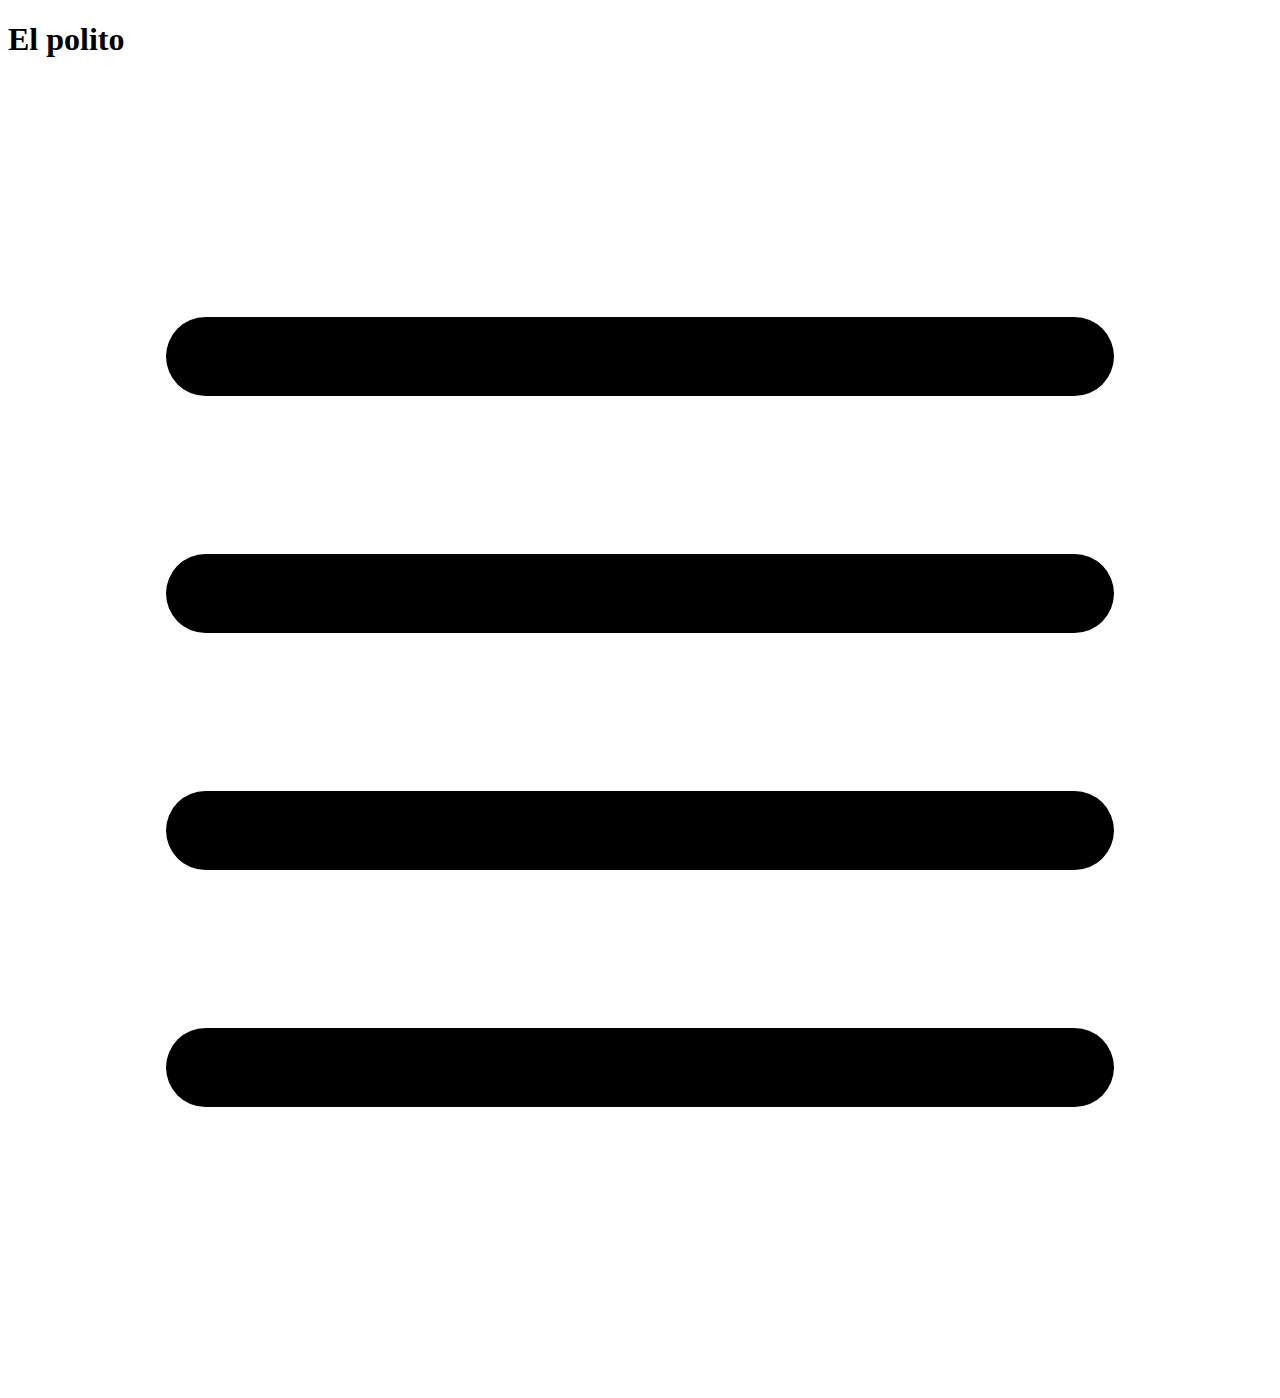
==== Index.html @ 4a7c0852 "Creación de sitio web" ====
<!DOCTYPE html>
<html lang="en">
<head>
    <meta charset="UTF-8">
    <meta name="viewport" content="width=device-width, initial-scale=1.0">
    <title>Almacen el pollito</title>
    <link rel="stylesheet" href="styles.css">
</head>
<body>
    <header>
            <h1>El polito</h1>
            <div class="container-icon">
                <svg xmlns="http://www.w3.org/2000/svg" fill="none" viewBox="0 0 24 24" stroke-width="1.5" stroke="currentColor" class="w-6 h-6">
                    <path stroke-linecap="round" stroke-linejoin="round" d="M3.75 5.25h16.5m-16.5 4.5h16.5m-16.5 4.5h16.5m-16.5 4.5h16.5" />
                  </svg>
            </div>
    </header>
    <div class="conteiner-items">
        <div class="item">
            <figure>
                <img src="" alt="">
            </figure>
        </div>
    </div>
</body>
</html>
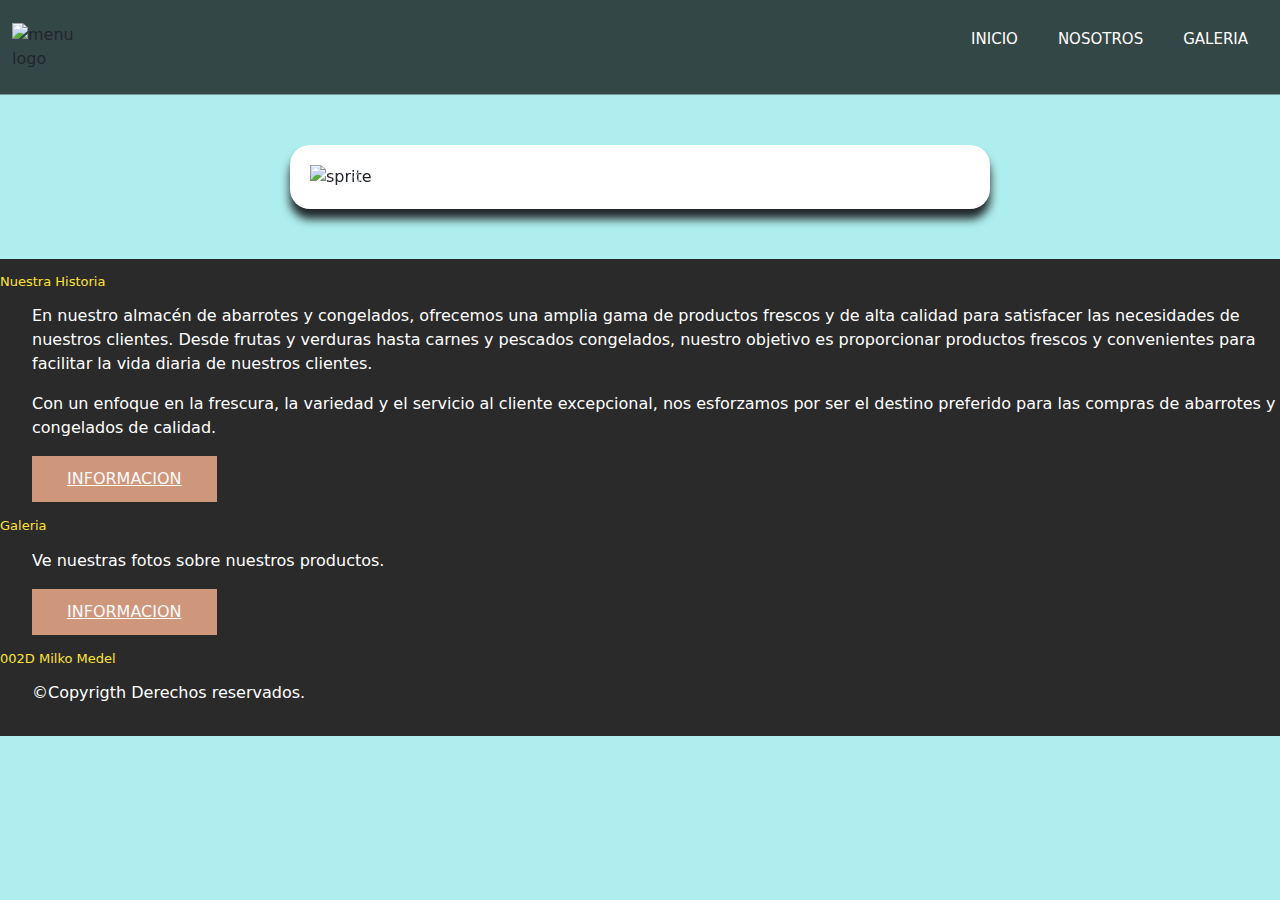
==== commit 49e85c3e: "finalizacion de la pagina index,galeria" ====
--- a/Index.html
+++ b/Index.html
@@ -5,23 +5,124 @@
     <meta charset="UTF-8">
     <meta name="viewport" content="width=device-width, initial-scale=1.0">
     <title>Almacen el pollito</title>
-    <link rel="stylesheet" href="styles.css">
+    <link href="https://cdn.jsdelivr.net/npm/bootstrap@5.3.3/dist/css/bootstrap.min.css" 
+    rel="stylesheet" 
+    integrity="sha384-QWTKZyjpPEjISv5WaRU9OFeRpok6YctnYmDr5pNlyT2bRjXh0JMhjY6hW+ALEwIH" 
+    crossorigin="anonymous">
+    <link rel="stylesheet" href="css/styles.css">
 </head>
 <body>
-    <header>
-            <h1>El polito</h1>
-            <div class="container-icon">
-                <svg xmlns="http://www.w3.org/2000/svg" fill="none" viewBox="0 0 24 24" stroke-width="1.5" stroke="currentColor" class="w-6 h-6">
-                    <path stroke-linecap="round" stroke-linejoin="round" d="M3.75 5.25h16.5m-16.5 4.5h16.5m-16.5 4.5h16.5m-16.5 4.5h16.5" />
-                  </svg>
+    <header class="header">
+        <div class="menu container">
+            <img class="menu-logo"" src="img/imagenlogo.png" alt="menu logo">
+            <input type="checkbox" id="menu">
+            <label for="menu">
+                <img src="img/menu.png" class="menu-icono" alt="">
+            </label>
+            <nav class="navbar">
+                <ul>
+                    <li><a href="Index.html">Inicio</a></li>
+                    <li><a href="Nosotros.html">Nosotros</a></li>
+                    <li><a href="Galeria.html">Galeria</a></li>
+                </ul>
+            </nav>
+        </div>
+    </header>
+    <section class="producto">
+        <div id="carouselExampleIndicators" class="carousel slide">
+            <div class="carousel-indicators">
+                <button type="button" 
+                data-bs-target="#carouselExampleIndicators" 
+                data-bs-slide-to="0" 
+                class="active" 
+                aria-current="true" 
+                aria-label="Slide 1"></button>
+                <button type="button" 
+                data-bs-target="#carouselExampleIndicators" 
+                data-bs-slide-to="1" 
+                aria-label="Slide 2"></button>
+                <button type="button" 
+                data-bs-target="#carouselExampleIndicators" 
+                data-bs-slide-to="2" 
+                aria-label="Slide 3"></button>
+                <button type="button" 
+                data-bs-target="#carouselExampleIndicators" 
+                data-bs-slide-to="3"
+                aria-label="Slide 4"></button>
+                <button type="button" 
+                data-bs-target="#carouselExampleIndicators" 
+                data-bs-slide-to="4" 
+                aria-label="Slide 5"></button>
+                <button type="button" 
+                data-bs-target="#carouselExampleIndicators" 
+                data-bs-slide-to="5" 
+                aria-label="Slide 6"></button>
+                
             </div>
-    </header>
-    <div class="conteiner-items">
-        <div class="item">
-            <figure>
-                <img src="" alt="">
-            </figure>
+            <div class="carousel-inner">
+                <div class="carousel-item active">
+                    <img src="img/imagenSP15.webp" class="d-block w-100" alt="sprite">
+                </div>
+                <div class="carousel-item">
+                    <img src="img/imagenwatts300.webp" class="d-block w-100" alt="...">
+                </div>
+                <div class="carousel-item">
+                    <img src="img/imagenchapsue500.webp" class="d-block w-100" alt="...">
+                </div>
+                <div class="carousel-item">
+                    <img src="img/imagenhbg100.webp" class="d-block w-100" alt="sprite">
+                </div>
+                <div class="carousel-item">
+                    <img src="img/imagenhbg150.webp" class="d-block w-100" alt="...">
+                </div>
+                <div class="carousel-item">
+                    <img src="img/imagenmnt473.png" class="d-block w-100" alt="...">
+                </div>
+            </div>
+            <button class="carousel-control-prev" 
+            type="button" 
+            data-bs-target="#carouselExampleIndicators" 
+            data-bs-slide="prev">
+            <span class="carousel-control-prev-icon" aria-hidden="true"></span>
+            <span class="visually-hidden">Previous</span>
+            </button>
+            <button class="carousel-control-next" 
+            type="button" 
+            data-bs-target="#carouselExampleIndicators" 
+            data-bs-slide="next">
+                <span class="carousel-control-next-icon" aria-hidden="true"></span>
+                <span class="visually-hidden">Next</span>
+            </button>
         </div>
-    </div>
+    </section>
+    <footer class="footer">
+        <section class="container-content">
+            <div class="content-pharagraph">
+                <div class="nosotros">
+                    <h3>Nuestra Historia</h3>
+                    <ul>
+                        <p>En nuestro almacén de abarrotes y congelados, ofrecemos una amplia gama de productos frescos y de alta calidad para satisfacer las necesidades de nuestros clientes. Desde frutas y verduras hasta carnes y pescados congelados, nuestro objetivo es proporcionar productos frescos y convenientes para facilitar la vida diaria de nuestros clientes.</p>
+                        <p>Con un enfoque en la frescura, la variedad y el servicio al cliente excepcional, nos esforzamos por ser el destino preferido para las compras de abarrotes y congelados de calidad.</p>
+                        <li><a href="Nosotros.html" class="btn-1">Informacion</a></li>
+                    </ul>
+                </div>
+                <div class="link">
+                    <h3>Galeria</h3>
+                    <ul>
+                        <p>Ve nuestras fotos sobre nuestros productos.</p>
+                        <li><a href="Galeria.html" class="btn-1">Informacion</a></li>
+                    </ul>
+                </div>
+                <div class="link">
+                    <h3>002D Milko Medel</h3>
+                    <ul>
+                        <li><p>&copy;Copyrigth Derechos reservados.</p></li>
+                    </ul>
+                </div>
+            </div>
+        </section>
+    </footer>
+    <script src="https://cdn.jsdelivr.net/npm/@popperjs/core@2.11.8/dist/umd/popper.min.js" integrity="sha384-I7E8VVD/ismYTF4hNIPjVp/Zjvgyol6VFvRkX/vR+Vc4jQkC+hVqc2pM8ODewa9r" crossorigin="anonymous"></script>
+    <script src="https://cdn.jsdelivr.net/npm/bootstrap@5.3.3/dist/js/bootstrap.min.js" integrity="sha384-0pUGZvbkm6XF6gxjEnlmuGrJXVbNuzT9qBBavbLwCsOGabYfZo0T0to5eqruptLy" crossorigin="anonymous"></script>
 </body>
 </html>--- a/css/styles.css
+++ b/css/styles.css
@@ -0,0 +1,159 @@
+* {
+    margin: 0;
+    padding: 0;
+    width: auto;
+    box-sizing: border-box;
+    text-decoration: none;
+    list-style: none;
+}
+body, html{
+    background-color: #AFEEEE;
+}
+
+.container {
+    max-width: 3200px;
+    margin:auto;
+}
+
+.header {
+    background-image: linear-gradient(
+            rgba(0, 0, 0, 0.7),
+            rgba(0, 0, 0, 0.7)),
+        url(https://images.prismic.io/simpliroute/85eca361-d606-4cb9-9bb3-0bc359e09961_planograma+de+abarrotes.jpg?auto=compress%2Cformat&rect=0%2C121%2C1920%2C836&w=1920&fit=max&q=100);
+    background-position: center bottom;
+    background-repeat: no-repeat;
+    background-size: cover;
+    min-height: 10vh;
+    display: flex;
+    align-items: center;
+}
+
+.menu {
+    position: relative;
+    top: 0;
+    left: 0;
+    right: 0;
+    display: flex;
+    align-items: center;
+    justify-content: space-between;
+}
+
+.menu-logo {
+    width: 80px;
+}
+
+.menu .navbar ul li {
+    position: relative;
+    float: left;
+    text-transform: uppercase;
+}
+
+.menu .navbar ul li a {
+    font-size: 10px;
+    padding: 20px;
+    color: #ffFdfc;
+    display: block;
+    text-decoration: none;
+    font-size: 15px;
+}
+
+.menu .navbar ul li a:hover {
+    color: #ce967b;
+}
+
+#menu {
+    display: none;
+}
+
+.menu-icono {
+    width: 50px;
+    padding: 0 10px;
+}
+
+.menu label {
+    cursor: pointer;
+    display: none;
+}
+
+.producto {
+    max-width: 700px; /* Ancho máximo del carrusel */
+    margin: 50px auto; /* Centrar horizontalmente */
+    padding: 20px; /* Añadir espacio alrededor del carrusel */
+    background-color: #fff; /* Color de fondo */
+    border-radius: 20px; /* Borde redondeado */
+    box-shadow: 0 10px 10px 0;
+}
+
+.carousel-item img {
+    max-width: 100%; /* Imágenes del carrusel ajustadas */
+    height: auto;
+}
+
+.btn-1 {
+    display: inline-block;
+    padding: 11px 35px;
+    background-color: #ce967b;
+    color: #f9fafc;
+    text-transform: uppercase;
+}
+
+.btn-1:hover {
+    background-color: #ebad8d;
+}
+
+.footer {
+    padding: 15px 0;
+    background-color: #2a2a2a;
+    color: #fff;
+}
+
+.container-content{
+    display: flex;
+    justify-content: space-between;
+}
+
+.footer h3 {
+    font-size: 13px;
+    color: #FFE333;
+    margin-bottom:15px;
+
+}
+
+@media (max-width: 800px){
+    .menu{
+        padding: initial;
+    }
+    .menu label{
+        display: initial;
+    }
+    .menu .navbar{
+        position: absolute; 
+        top: 100%;
+        left: 0;
+        right: 0;
+        background-color: #323337;
+        display: none;
+        z-index: 1000; /* Ajuste del z-index para que esté encima del slider */
+    }
+    .menu .navbar ul li {
+        width: 100%;
+    }
+    #menu:checked ~ .navbar {
+        display: initial;
+        text-align: center;
+        text-transform: uppercase;
+    }
+    .header {
+        min-height: 0vh;
+    }
+    .header-content {
+        padding: 100px 30px;
+    }
+    .header-content p {
+        padding: 0;
+    }
+    .producto{
+        padding: 100px 0;
+        position: relative;
+    }
+}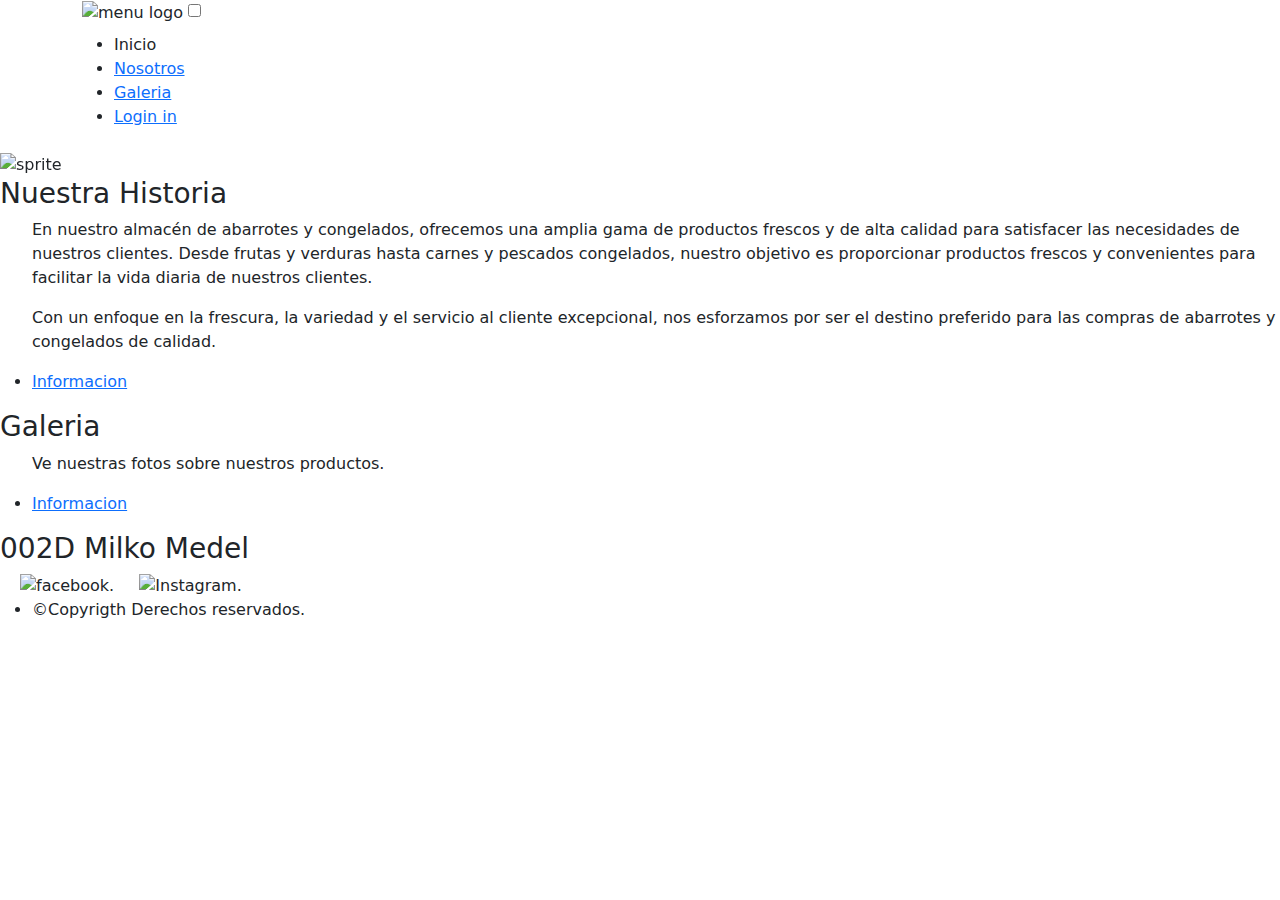
==== commit 6b018166: "correccion de imagenes" ====
--- a/Index.html
+++ b/Index.html
@@ -9,21 +9,22 @@
     rel="stylesheet" 
     integrity="sha384-QWTKZyjpPEjISv5WaRU9OFeRpok6YctnYmDr5pNlyT2bRjXh0JMhjY6hW+ALEwIH" 
     crossorigin="anonymous">
-    <link rel="stylesheet" href="css/styles.css">
+    <link rel="stylesheet" href="assets/css/styles.css">
 </head>
 <body>
     <header class="header">
         <div class="menu container">
-            <img class="menu-logo"" src="img/imagenlogo.png" alt="menu logo">
+            <img class="menu-logo" src="assets/img/imagenlogo.png" alt="menu logo">
             <input type="checkbox" id="menu">
             <label for="menu">
-                <img src="img/menu.png" class="menu-icono" alt="">
+                <img src="assets/img/menu.png" class="menu-icono" alt="">
             </label>
             <nav class="navbar">
                 <ul>
-                    <li><a href="Index.html">Inicio</a></li>
+                    <li><a>Inicio</a></li>
                     <li><a href="Nosotros.html">Nosotros</a></li>
                     <li><a href="Galeria.html">Galeria</a></li>
+                    <li><a href="Login.html">Login in</a></li>
                 </ul>
             </nav>
         </div>
@@ -61,22 +62,22 @@
             </div>
             <div class="carousel-inner">
                 <div class="carousel-item active">
-                    <img src="img/imagenSP15.webp" class="d-block w-100" alt="sprite">
+                    <img src="assets/img/imagenSP15.webp" class="d-block w-100" alt="sprite">
                 </div>
                 <div class="carousel-item">
-                    <img src="img/imagenwatts300.webp" class="d-block w-100" alt="...">
+                    <img src="assets/img/imagenwatts300.webp" class="d-block w-100" alt="...">
                 </div>
                 <div class="carousel-item">
-                    <img src="img/imagenchapsue500.webp" class="d-block w-100" alt="...">
+                    <img src="assets/img/imagenchapsue500.webp" class="d-block w-100" alt="...">
                 </div>
                 <div class="carousel-item">
-                    <img src="img/imagenhbg100.webp" class="d-block w-100" alt="sprite">
+                    <img src="assets/img/imagenhbg100.webp" class="d-block w-100" alt="sprite">
                 </div>
                 <div class="carousel-item">
-                    <img src="img/imagenhbg150.webp" class="d-block w-100" alt="...">
+                    <img src="assets/img/imagenhbg150.webp" class="d-block w-100" alt="...">
                 </div>
                 <div class="carousel-item">
-                    <img src="img/imagenmnt473.png" class="d-block w-100" alt="...">
+                    <img src="assets/img/imagenmnt473.png" class="d-block w-100" alt="...">
                 </div>
             </div>
             <button class="carousel-control-prev" 
@@ -115,8 +116,10 @@
                 </div>
                 <div class="link">
                     <h3>002D Milko Medel</h3>
+                    <img src="assets/img/face.png" alt="facebook." width="50px" height="50px" style="padding-left: 20px;">
+                    <img src="assets/img/insta.png" alt="Instagram." width="50px" height="50px" style="padding-left: 20px;">
                     <ul>
-                        <li><p>&copy;Copyrigth Derechos reservados.</p></li>
+                        <li><p class="derechos">&copy;Copyrigth Derechos reservados.</p></li>
                     </ul>
                 </div>
             </div>
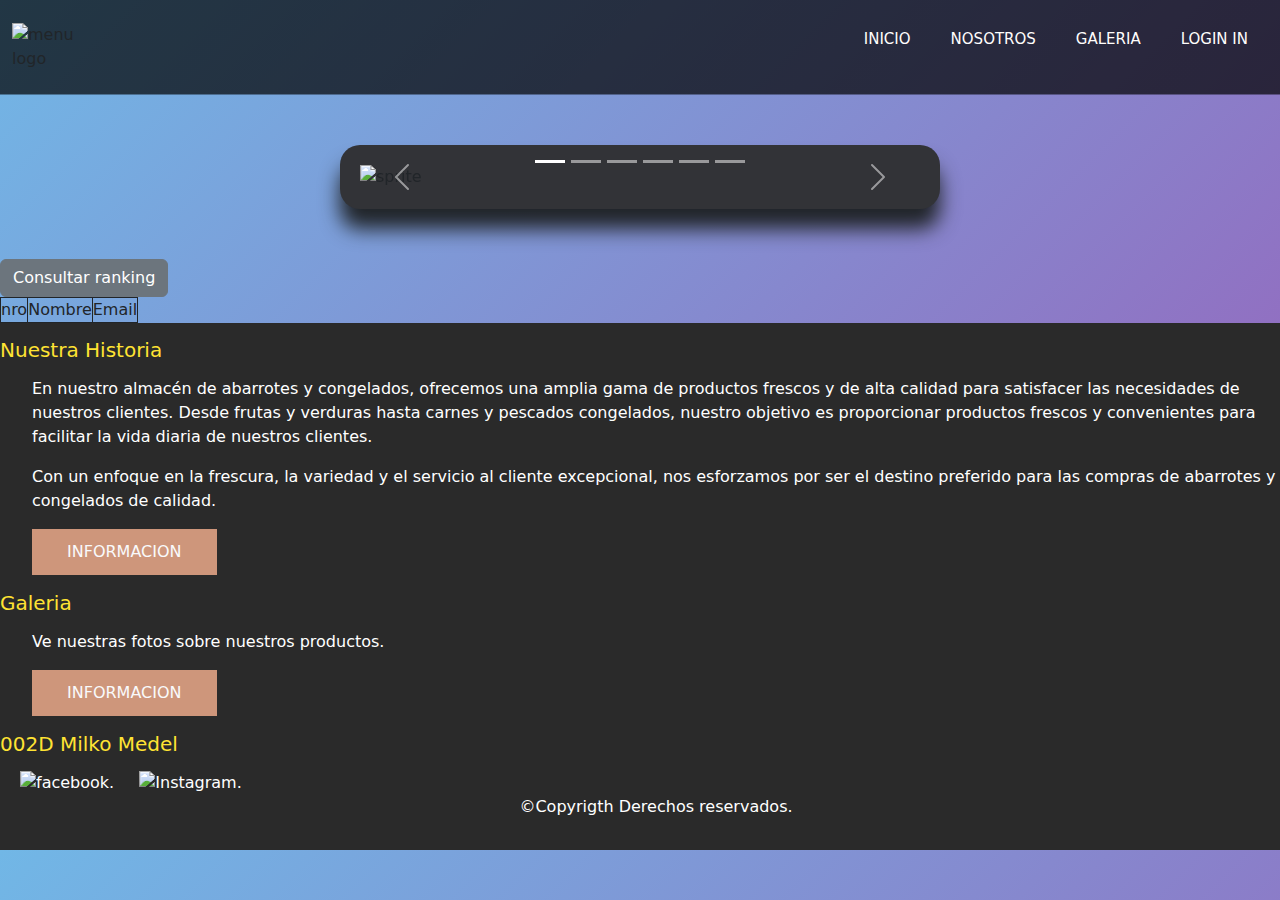
==== commit b246b97f: "Entrega 2 – implementacion de primera api" ====
--- a/Index.html
+++ b/Index.html
@@ -9,93 +9,113 @@
     rel="stylesheet" 
     integrity="sha384-QWTKZyjpPEjISv5WaRU9OFeRpok6YctnYmDr5pNlyT2bRjXh0JMhjY6hW+ALEwIH" 
     crossorigin="anonymous">
+    <script src="https://ajax.googleapis.com/ajax/libs/jquery/3.5.1/jquery.min.js"></script>
+
     <link rel="stylesheet" href="assets/css/styles.css">
 </head>
 <body>
-    <header class="header">
-        <div class="menu container">
-            <img class="menu-logo" src="assets/img/imagenlogo.png" alt="menu logo">
-            <input type="checkbox" id="menu">
-            <label for="menu">
-                <img src="assets/img/menu.png" class="menu-icono" alt="">
-            </label>
-            <nav class="navbar">
-                <ul>
-                    <li><a>Inicio</a></li>
-                    <li><a href="Nosotros.html">Nosotros</a></li>
-                    <li><a href="Galeria.html">Galeria</a></li>
-                    <li><a href="Login.html">Login in</a></li>
-                </ul>
-            </nav>
-        </div>
-    </header>
-    <section class="producto">
-        <div id="carouselExampleIndicators" class="carousel slide">
-            <div class="carousel-indicators">
-                <button type="button" 
+    <main>
+        <header class="header">
+            <div class="menu container">
+                <img class="menu-logo" src="assets/img/imagenlogo.png" alt="menu logo">
+                <input type="checkbox" id="menu">
+                <label for="menu">
+                    <img src="assets/img/menu.png" class="menu-icono" alt="">
+                </label>
+                <nav class="navbar">
+                    <ul>
+                        <li><a>Inicio</a></li>
+                        <li><a href="Nosotros.html">Nosotros</a></li>
+                        <li><a href="Galeria.html">Galeria</a></li>
+                        <li><a href="Login.html">Login in</a></li>
+                    </ul>
+                </nav>
+            </div>
+        </header>
+        <section class="producto">
+            <div id="carouselExampleIndicators" class="carousel slide">
+                <div class="carousel-indicators">
+                    <button type="button" 
+                    data-bs-target="#carouselExampleIndicators" 
+                    data-bs-slide-to="0" 
+                    class="active" 
+                    aria-current="true" 
+                    aria-label="Slide 1"></button>
+                    <button type="button" 
+                    data-bs-target="#carouselExampleIndicators" 
+                    data-bs-slide-to="1" 
+                    aria-label="Slide 2"></button>
+                    <button type="button" 
+                    data-bs-target="#carouselExampleIndicators" 
+                    data-bs-slide-to="2" 
+                    aria-label="Slide 3"></button>
+                    <button type="button" 
+                    data-bs-target="#carouselExampleIndicators" 
+                    data-bs-slide-to="3"
+                    aria-label="Slide 4"></button>
+                    <button type="button" 
+                    data-bs-target="#carouselExampleIndicators" 
+                    data-bs-slide-to="4" 
+                    aria-label="Slide 5"></button>
+                    <button type="button" 
+                    data-bs-target="#carouselExampleIndicators" 
+                    data-bs-slide-to="5" 
+                    aria-label="Slide 6"></button>
+                    
+                </div>
+                <div class="carousel-inner">
+                    <div class="carousel-item active">
+                        <img src="assets/img/imagenSP15.webp" class="d-block w-100" alt="sprite">
+                    </div>
+                    <div class="carousel-item">
+                        <img src="assets/img/imagenwatts300.webp" class="d-block w-100" alt="...">
+                    </div>
+                    <div class="carousel-item">
+                        <img src="assets/img/imagenchapsue500.webp" class="d-block w-100" alt="...">
+                    </div>
+                    <div class="carousel-item">
+                        <img src="assets/img/imagenhbg100.webp" class="d-block w-100" alt="sprite">
+                    </div>
+                    <div class="carousel-item">
+                        <img src="assets/img/imagenhbg150.webp" class="d-block w-100" alt="...">
+                    </div>
+                    <div class="carousel-item">
+                        <img src="assets/img/imagenmnt473.png" class="d-block w-100" alt="...">
+                    </div>
+                </div>
+                <button class="carousel-control-prev" 
+                type="button" 
                 data-bs-target="#carouselExampleIndicators" 
-                data-bs-slide-to="0" 
-                class="active" 
-                aria-current="true" 
-                aria-label="Slide 1"></button>
-                <button type="button" 
+                data-bs-slide="prev">
+                <span class="carousel-control-prev-icon" aria-hidden="true"></span>
+                <span class="visually-hidden">Previous</span>
+                </button>
+                <button class="carousel-control-next" 
+                type="button" 
                 data-bs-target="#carouselExampleIndicators" 
-                data-bs-slide-to="1" 
-                aria-label="Slide 2"></button>
-                <button type="button" 
-                data-bs-target="#carouselExampleIndicators" 
-                data-bs-slide-to="2" 
-                aria-label="Slide 3"></button>
-                <button type="button" 
-                data-bs-target="#carouselExampleIndicators" 
-                data-bs-slide-to="3"
-                aria-label="Slide 4"></button>
-                <button type="button" 
-                data-bs-target="#carouselExampleIndicators" 
-                data-bs-slide-to="4" 
-                aria-label="Slide 5"></button>
-                <button type="button" 
-                data-bs-target="#carouselExampleIndicators" 
-                data-bs-slide-to="5" 
-                aria-label="Slide 6"></button>
-                
+                data-bs-slide="next">
+                    <span class="carousel-control-next-icon" aria-hidden="true"></span>
+                    <span class="visually-hidden">Next</span>
+                </button>
             </div>
-            <div class="carousel-inner">
-                <div class="carousel-item active">
-                    <img src="assets/img/imagenSP15.webp" class="d-block w-100" alt="sprite">
-                </div>
-                <div class="carousel-item">
-                    <img src="assets/img/imagenwatts300.webp" class="d-block w-100" alt="...">
-                </div>
-                <div class="carousel-item">
-                    <img src="assets/img/imagenchapsue500.webp" class="d-block w-100" alt="...">
-                </div>
-                <div class="carousel-item">
-                    <img src="assets/img/imagenhbg100.webp" class="d-block w-100" alt="sprite">
-                </div>
-                <div class="carousel-item">
-                    <img src="assets/img/imagenhbg150.webp" class="d-block w-100" alt="...">
-                </div>
-                <div class="carousel-item">
-                    <img src="assets/img/imagenmnt473.png" class="d-block w-100" alt="...">
+        </section>
+        <aside class="container-content">
+            <div class="content-pharagraph">
+                <div class="api">
+                    <button type="button" class="btn btn-secondary" id="consulta">Consultar ranking</button>
+                    <table style="border: 1px solid; text-align: center">
+                        <thead><tr>
+                            <td style="border: 1px solid;">nro</td>
+                            <td style="border: 1px solid;">Nombre</td>
+                            <td style="border: 1px solid;">Email</td>
+                        </thead>
+                        <tbody id="ranking" style="border: 1px solid;"></tbody>
+                    </table>
                 </div>
             </div>
-            <button class="carousel-control-prev" 
-            type="button" 
-            data-bs-target="#carouselExampleIndicators" 
-            data-bs-slide="prev">
-            <span class="carousel-control-prev-icon" aria-hidden="true"></span>
-            <span class="visually-hidden">Previous</span>
-            </button>
-            <button class="carousel-control-next" 
-            type="button" 
-            data-bs-target="#carouselExampleIndicators" 
-            data-bs-slide="next">
-                <span class="carousel-control-next-icon" aria-hidden="true"></span>
-                <span class="visually-hidden">Next</span>
-            </button>
-        </div>
-    </section>
+        </aside>
+    </main>
+    
     <footer class="footer">
         <section class="container-content">
             <div class="content-pharagraph">
@@ -127,5 +147,6 @@
     </footer>
     <script src="https://cdn.jsdelivr.net/npm/@popperjs/core@2.11.8/dist/umd/popper.min.js" integrity="sha384-I7E8VVD/ismYTF4hNIPjVp/Zjvgyol6VFvRkX/vR+Vc4jQkC+hVqc2pM8ODewa9r" crossorigin="anonymous"></script>
     <script src="https://cdn.jsdelivr.net/npm/bootstrap@5.3.3/dist/js/bootstrap.min.js" integrity="sha384-0pUGZvbkm6XF6gxjEnlmuGrJXVbNuzT9qBBavbLwCsOGabYfZo0T0to5eqruptLy" crossorigin="anonymous"></script>
+    <script src="assets/JS/api.js"></script>
 </body>
 </html>--- a/assets/css/styles.css
+++ b/assets/css/styles.css
@@ -0,0 +1,166 @@
+* {
+    margin: 0;
+    padding: 0;
+    width: auto;
+    box-sizing: border-box;
+    text-decoration: none;
+    list-style: none;
+}
+body, html{
+    background: linear-gradient(135deg,#71b7e6,#9b59b6);
+}
+
+.container {
+    max-width: 3200px;
+    margin:auto;
+}
+
+.header {
+    background-image: linear-gradient(
+            rgba(0, 0, 0, 0.7),
+            rgba(0, 0, 0, 0.7)),
+        url(https://images.prismic.io/simpliroute/85eca361-d606-4cb9-9bb3-0bc359e09961_planograma+de+abarrotes.jpg?auto=compress%2Cformat&rect=0%2C121%2C1920%2C836&w=1920&fit=max&q=100);
+    background-position: center bottom;
+    background-repeat: no-repeat;
+    background-size: cover;
+    min-height: 10vh;
+    display: flex;
+    align-items: center;
+}
+
+.menu {
+    position: relative;
+    top: 0;
+    left: 0;
+    right: 0;
+    display: flex;
+    align-items: center;
+    justify-content: space-between;
+}
+
+.menu-logo {
+    width: 80px;
+}
+
+.menu .navbar ul li {
+    position: relative;
+    float: left;
+    text-transform: uppercase;
+}
+
+.menu .navbar ul li a {
+    font-size: 10px;
+    padding: 20px;
+    color: #ffFdfc;
+    display: block;
+    text-decoration: none;
+    font-size: 15px;
+}
+
+.menu .navbar ul li a:hover {
+    color: #ce967b;
+}
+
+#menu {
+    display: none;
+}
+
+.menu-icono {
+    width: 50px;
+    padding: 0 10px;
+}
+
+.menu label {
+    cursor: pointer;
+    display: none;
+}
+
+.producto {
+    max-width: 600px; /* Ancho máximo del carrusel */
+    margin: 50px auto; /* Centrar horizontalmente */
+    padding: 20px; /* Añadir espacio alrededor del carrusel */
+    background-color: #323337; /* Color de fondo */
+    border-radius: 20px; /* Borde redondeado */
+    box-shadow: 0 20px 20px 0;
+}
+
+.carousel-item img {
+    max-width: 100%; /* Imágenes del carrusel ajustadas */
+    height: auto;
+}
+
+.btn-1 {
+    display: inline-block;
+    padding: 11px 35px;
+    background-color: #ce967b;
+    color: #f9fafc;
+    text-transform: uppercase;
+    text-decoration: none;
+}
+
+.btn-1:hover {
+    background-color: #ebad8d;
+}
+
+.footer {
+    padding: 15px 0;
+    background-color: #2a2a2a;
+    color: #fff;
+}
+
+.container-content{
+    display: flex;
+    justify-content: space-between;
+}
+
+.footer h3 {
+    font-size: 20px;
+    color: #FFE333;
+    margin-bottom:15px;
+
+}
+
+.derechos{
+    text-align: center;
+} 
+
+@media (max-width: 800px){
+    .menu{
+        padding: initial;
+    }
+    .menu label{
+        display: initial;
+    }
+    .menu .navbar{
+        position: absolute; 
+        top: 100%;
+        left: 0;
+        right: 0;
+        background-color: #323337;
+        display: none;
+        z-index: 1000; /* Ajuste del z-index para que esté encima del slider */
+    }
+    .menu .navbar ul li {
+        width: 100%;
+    }
+    #menu:checked ~ .navbar {
+        display: initial;
+        text-align: center;
+        text-transform: uppercase;
+    }
+    .header {
+        min-height: 0vh;
+    }
+    .header-content {
+        padding: 100px 30px;
+    }
+    .header-content p {
+        padding: 0;
+    }
+    .producto{
+        display: flexbox;
+        justify-items: center;
+        max-width: 70%;
+        max-height: 20%;
+    }
+}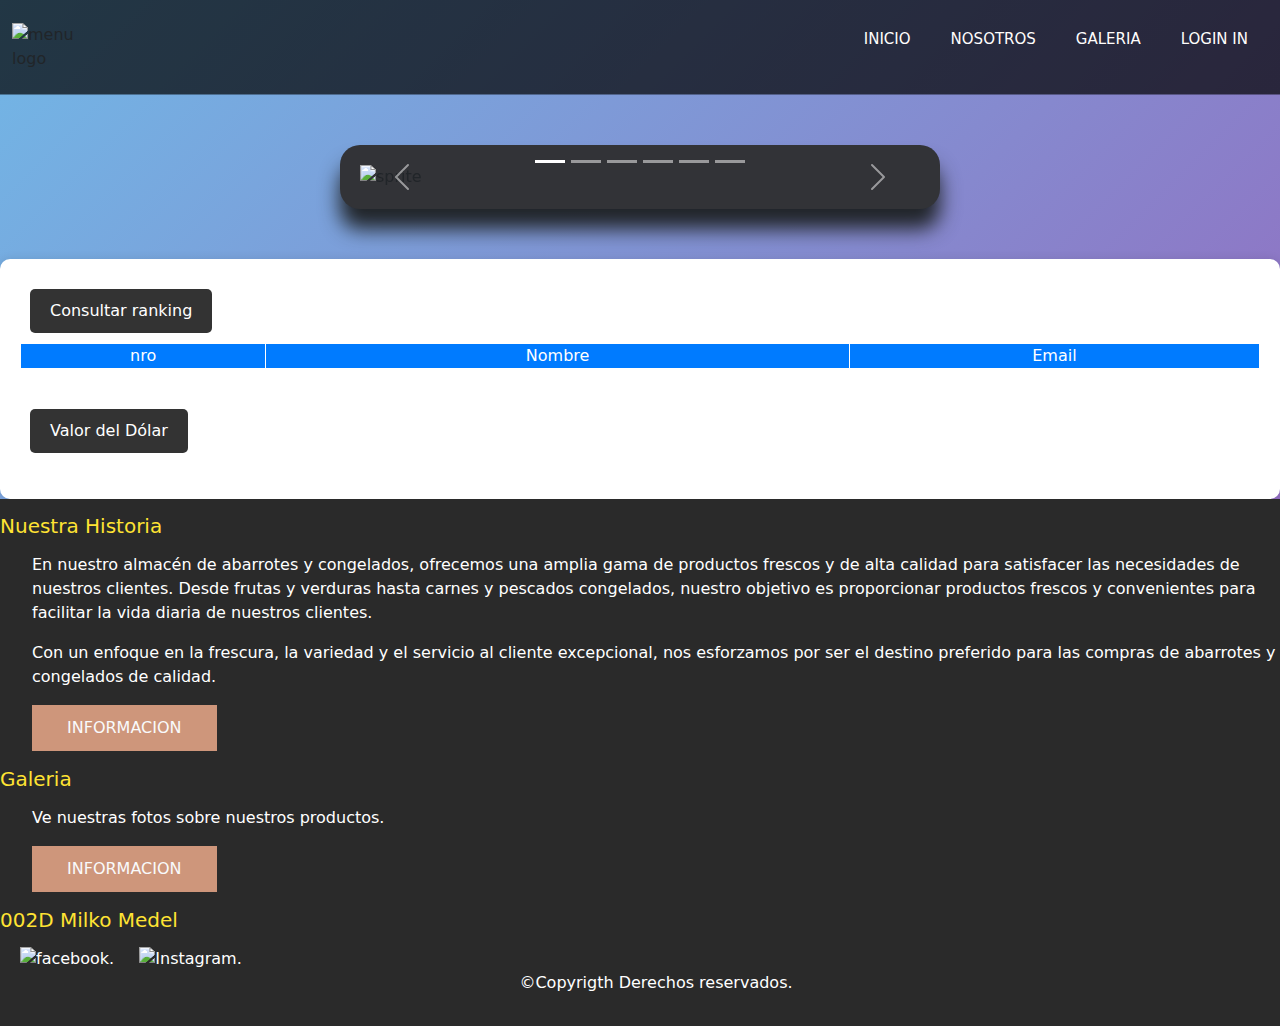
==== commit 9347ef3b: "Entrega 2 – aplicacion de CSS en apis" ====
--- a/Index.html
+++ b/Index.html
@@ -99,23 +99,28 @@
                 </button>
             </div>
         </section>
-        <aside class="container-content">
-            <div class="content-pharagraph">
+        <aside class="container-content-aside">
+            <div class="content-pharagraph-aside">
                 <div class="api">
                     <button type="button" class="btn btn-secondary" id="consulta">Consultar ranking</button>
                     <table style="border: 1px solid; text-align: center">
-                        <thead><tr>
-                            <td style="border: 1px solid;">nro</td>
-                            <td style="border: 1px solid;">Nombre</td>
-                            <td style="border: 1px solid;">Email</td>
+                        <thead>
+                            <tr>
+                                <td style="border: 1px solid;">nro</td>
+                                <td style="border: 1px solid;">Nombre</td>
+                                <td style="border: 1px solid;">Email</td>
+                            </tr>
                         </thead>
                         <tbody id="ranking" style="border: 1px solid;"></tbody>
                     </table>
                 </div>
             </div>
+            <div class="convertidor">
+                <button type="button" class="btn btn-secondary" id="consultaDolar">Valor del Dólar</button>
+                <p id="valorDolar"></p>
+            </div>
         </aside>
     </main>
-    
     <footer class="footer">
         <section class="container-content">
             <div class="content-pharagraph">
--- a/assets/css/styles.css
+++ b/assets/css/styles.css
@@ -124,6 +124,56 @@
     text-align: center;
 } 
 
+.container-content-aside {
+    background-color: #fff;
+    border-radius: 10px;
+    padding: 20px;
+    box-shadow: 0 0 10px rgba(0, 0, 0, 0.1);
+}
+
+.btn {
+    background-color: rgba(0,0,0,0.8);
+    color: white;
+    border: none;
+    padding: 10px 20px;
+    border-radius: 5px;
+    cursor: pointer;
+    margin: 10px;
+}
+
+.btn:hover {
+    background-color: #0056b3;
+}
+
+table {
+    width: 100%;
+    border: 1px solid #323337;
+}
+
+table, th, td {
+    border: 1px solid #fff;
+}
+
+thead {
+    background-color: #007bff;
+    color: white;
+}
+
+tbody tr:nth-child(even) {
+    background-color: #fff;
+}
+
+.convertidor {
+    margin-top: 30px;
+    color: #2a2a2a;
+}
+
+#valorDolar {
+    font-size: 18px;
+    font-weight: bold;
+}
+
+
 @media (max-width: 800px){
     .menu{
         padding: initial;
